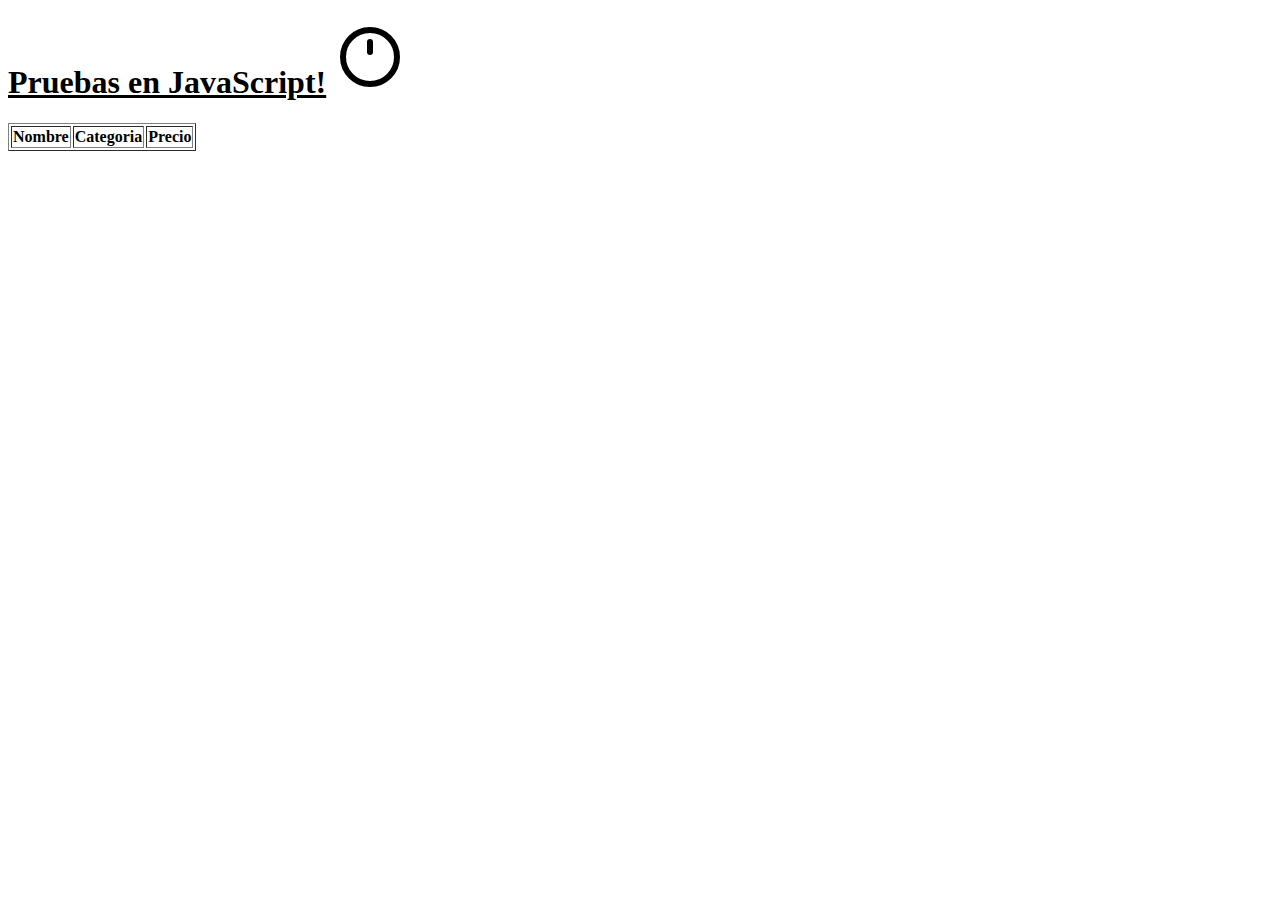
==== Index2.html @ f3ec86c2 "Prueba 3" ====
<!DOCTYPE html>
<html lang="es">

<head>
    <meta charset="UTF-8">
    <meta name="viewport" content="width=device-width, initial-scale=1.0">
    <title>JavaScript</title>
    <script type= "module" src="Pruebas/prueba3-6.js"></script>
</head>

<body>
    <h1><u>Pruebas en JavaScript!</u>
    <svg xmlns="http://www.w3.org/2000/svg" width="72" height="72" viewBox="0 0 24 24">
        <g fill="none" stroke="currentColor" stroke-linecap="round" stroke-linejoin="round" stroke-width="2">
            <path stroke-dasharray="64" stroke-dashoffset="64"
                d="M12 3c4.97 0 9 4.03 9 9c0 4.97 -4.03 9 -9 9c-4.97 0 -9 -4.03 -9 -9c0 -4.97 4.03 -9 9 -9Z">
                <animate fill="freeze" attributeName="stroke-dashoffset" dur="0.6s" values="64;0" />
            </path>
            <path stroke-dasharray="8" stroke-dashoffset="8" d="M12 7v6">
                <animate fill="freeze" attributeName="stroke-dashoffset" begin="0.6s" dur="0.2s" values="8;0" />
                <animate attributeName="stroke-width" begin="1.8s" dur="3s" keyTimes="0;0.1;0.2;0.3;1"
                    repeatCount="indefinite" values="2;3;3;2;2" />
            </path>
            <path stroke-dasharray="2" stroke-dashoffset="2" d="M12 17v0.01">
                <animate fill="freeze" attributeName="stroke-dashoffset" begin="0.8s" dur="0.2s" values="2;0" />
                <animate attributeName="stroke-width" begin="2.1s" dur="3s" keyTimes="0;0.1;0.2;0.3;1"
                    repeatCount="indefinite" values="2;3;3;2;2" />
            </path>
        </g>
    </svg>
</h1>
  
<table border="1">
    <tr>
      <th>Nombre</th>
      <th>Categoria</th>
      <th>Precio</th>
    </tr>
</table>
  
</body>

</html>
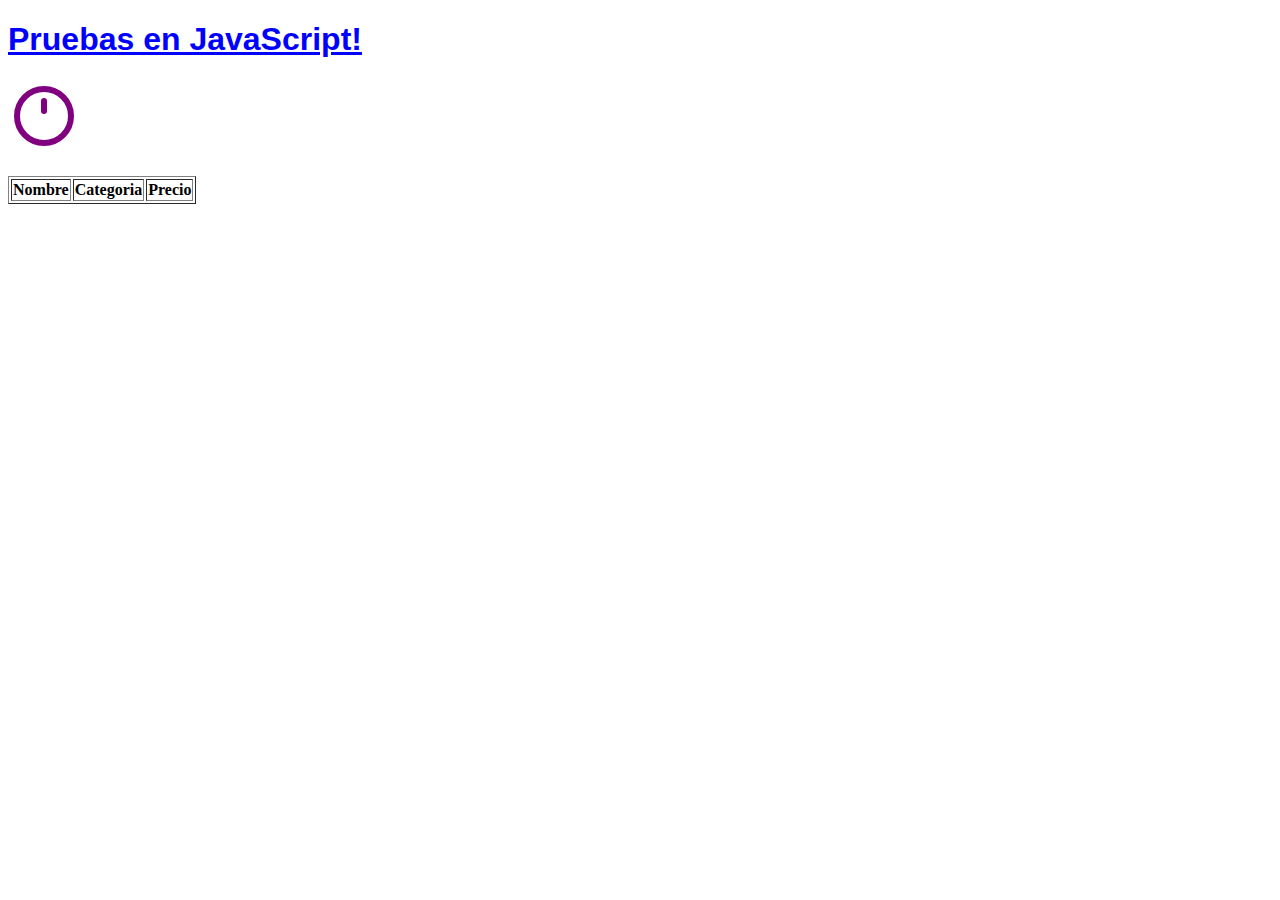
==== commit 107b6072: "update 1" ====
--- a/Index2.html
+++ b/Index2.html
@@ -6,10 +6,12 @@
     <meta name="viewport" content="width=device-width, initial-scale=1.0">
     <title>JavaScript</title>
     <script type= "module" src="Pruebas/prueba3-6.js"></script>
+    <link rel="stylesheet" href="Css/Style.css"></link>
 </head>
 
 <body>
-    <h1><u>Pruebas en JavaScript!</u>
+    <h1><u>Pruebas en JavaScript!</u></h1>
+<h3>
     <svg xmlns="http://www.w3.org/2000/svg" width="72" height="72" viewBox="0 0 24 24">
         <g fill="none" stroke="currentColor" stroke-linecap="round" stroke-linejoin="round" stroke-width="2">
             <path stroke-dasharray="64" stroke-dashoffset="64"
@@ -28,7 +30,7 @@
             </path>
         </g>
     </svg>
-</h1>
+</h3>
   
 <table border="1">
     <tr>
--- a/Css/Style.css
+++ b/Css/Style.css
@@ -0,0 +1,8 @@
+h1 {
+    color: blue;
+    font-family: sans-serif;
+}
+
+h3 {
+    color: purple;
+}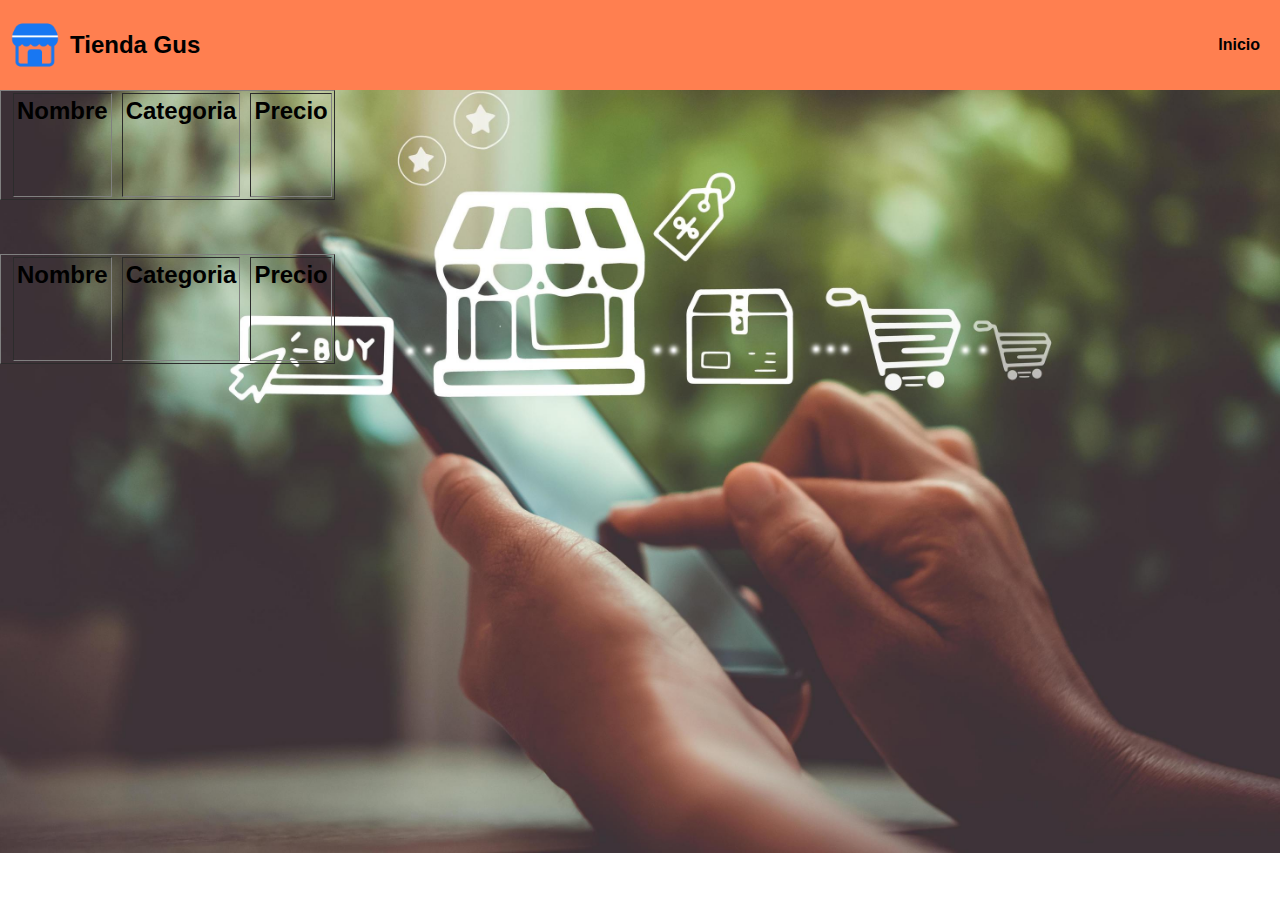
==== commit ab64177c: "prueba 4" ====
--- a/Index2.html
+++ b/Index2.html
@@ -4,41 +4,48 @@
 <head>
     <meta charset="UTF-8">
     <meta name="viewport" content="width=device-width, initial-scale=1.0">
-    <title>JavaScript</title>
-    <script type= "module" src="Pruebas/prueba3-6.js"></script>
+    <title>Tienda Gus</title>
+    <script type= "module" src="Js/Pruebas/prueba3-6.js"></script>
     <link rel="stylesheet" href="Css/Style.css"></link>
 </head>
 
+<header> 
+    <a href="Index2.html" class="logo"> 
+        <img src="Img/logo.png" alt="Logo de la Tienda">
+        <h2 class= "Nombre de la Tienda">Tienda Gus</h2>
+    </div>
+    <nav>
+        <a href="Index.html" class="Descuentos">Inicio</a>
+    </nav>
+</header>
+
 <body>
-    <h1><u>Pruebas en JavaScript!</u></h1>
-<h3>
-    <svg xmlns="http://www.w3.org/2000/svg" width="72" height="72" viewBox="0 0 24 24">
-        <g fill="none" stroke="currentColor" stroke-linecap="round" stroke-linejoin="round" stroke-width="2">
-            <path stroke-dasharray="64" stroke-dashoffset="64"
-                d="M12 3c4.97 0 9 4.03 9 9c0 4.97 -4.03 9 -9 9c-4.97 0 -9 -4.03 -9 -9c0 -4.97 4.03 -9 9 -9Z">
-                <animate fill="freeze" attributeName="stroke-dashoffset" dur="0.6s" values="64;0" />
-            </path>
-            <path stroke-dasharray="8" stroke-dashoffset="8" d="M12 7v6">
-                <animate fill="freeze" attributeName="stroke-dashoffset" begin="0.6s" dur="0.2s" values="8;0" />
-                <animate attributeName="stroke-width" begin="1.8s" dur="3s" keyTimes="0;0.1;0.2;0.3;1"
-                    repeatCount="indefinite" values="2;3;3;2;2" />
-            </path>
-            <path stroke-dasharray="2" stroke-dashoffset="2" d="M12 17v0.01">
-                <animate fill="freeze" attributeName="stroke-dashoffset" begin="0.8s" dur="0.2s" values="2;0" />
-                <animate attributeName="stroke-width" begin="2.1s" dur="3s" keyTimes="0;0.1;0.2;0.3;1"
-                    repeatCount="indefinite" values="2;3;3;2;2" />
-            </path>
-        </g>
-    </svg>
-</h3>
-  
-<table border="1">
+<table id="Tabla1" border="1">
+    
+<thead>
     <tr>
-      <th>Nombre</th>
-      <th>Categoria</th>
-      <th>Precio</th>
+        <th>Nombre</th>
+        <th>Categoria</th>
+        <th>Precio</th>
     </tr>
+</thead>
+<tbody></tbody>
 </table>
+
+<br>
+<br>
+<br>
+
+<table id="Tabla2" border="1">
+    <thead>
+        <tr>
+            <th>Nombre</th>
+            <th>Categoria</th>
+            <th>Precio</th>
+        </tr>
+    </thead>
+    <tbody></tbody>
+    </table>
   
 </body>
 
--- a/Css/Style.css
+++ b/Css/Style.css
@@ -1,3 +1,48 @@
+body{
+    font-family: sans-serif;
+    margin: 0;
+    background-image: url("../Img/Fondo.jpg");
+    background-size: cover;
+    background-repeat: no-repeat;
+}
+
+a{
+    text-decoration: none;
+    color: black;
+}
+
+header{
+    display: flex;
+    height: 70px;
+    background-color: coral;
+    justify-content: space-between;
+    align-items: center;
+    padding: 10px;
+}
+
+header a:hover{
+    color: blueviolet;
+}
+
+.logo{
+    display: flex;
+    align-items: center;
+}
+
+.logo img{
+    height: 50px;
+    margin-right: 10px;
+}
+
+nav{
+    font-weight: 600;
+    padding-right: 10px;
+}
+
+nav a:hover{
+    color: blueviolet;
+}
+
 h1 {
     color: blue;
     font-family: sans-serif;
@@ -5,4 +50,20 @@
 
 h3 {
     color: purple;
+}
+
+/*tr {
+    height: 100px;
+    align-items: end;
+    font-weight: 900;
+    font-size: x-large;
+}*/
+
+th {
+    display: inline-table;
+    height: 100px;
+    align-items: baseline;
+    font-weight: 900;
+    font-size: x-large;
+    margin-left: 10px;
 }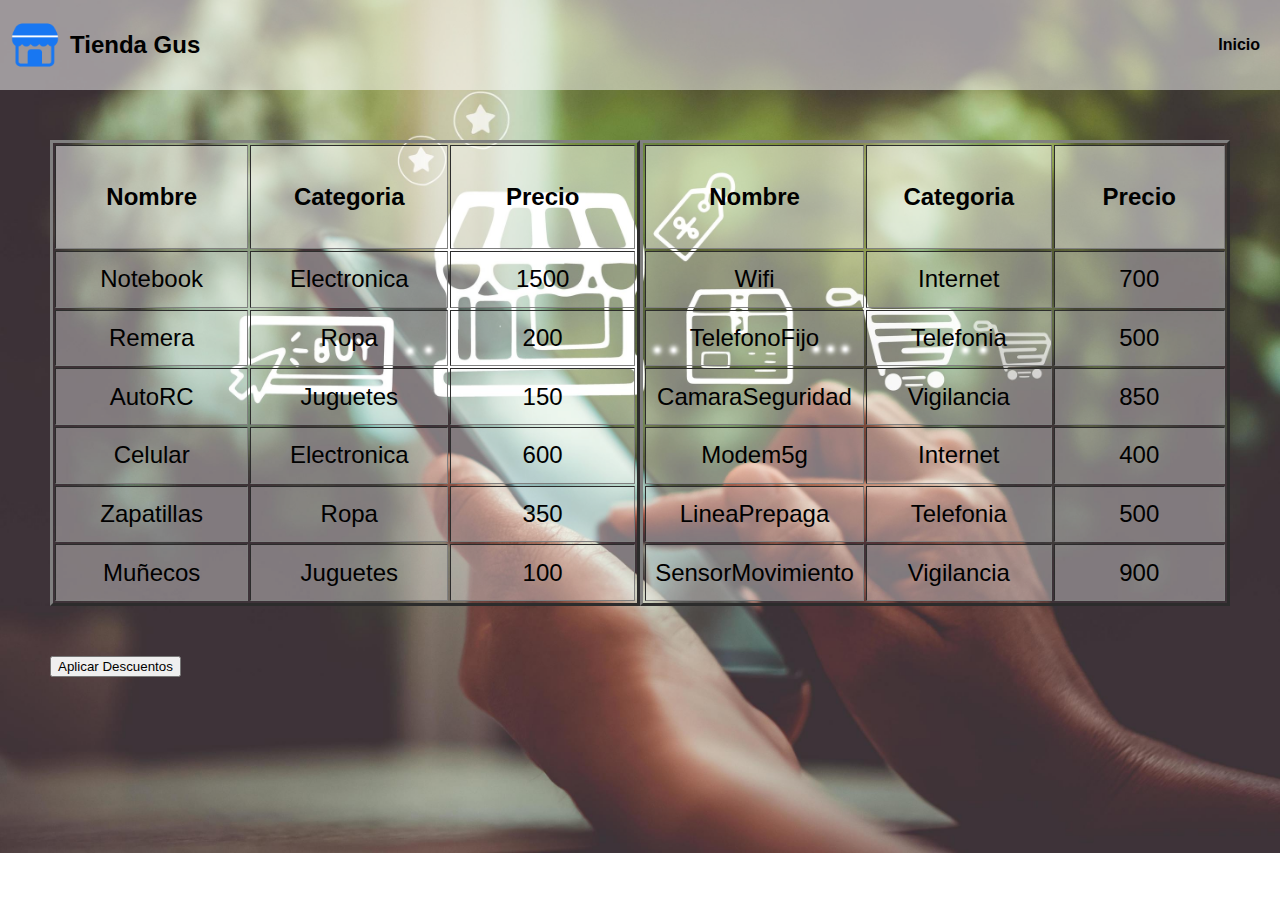
==== commit d5a35d27: "No se que prueba 1" ====
--- a/Index2.html
+++ b/Index2.html
@@ -5,48 +5,58 @@
     <meta charset="UTF-8">
     <meta name="viewport" content="width=device-width, initial-scale=1.0">
     <title>Tienda Gus</title>
-    <script type= "module" src="Js/Pruebas/prueba3-6.js"></script>
-    <link rel="stylesheet" href="Css/Style.css"></link>
+    <script type="module" src="Js/Pruebas/prueba3-6.js"></script>
+    <link rel="stylesheet" href="Css/Style.css">
+    </link>
+
+
+    <header>
+        <a href="Index2.html" class="logo">
+            <img src="Img/logo.png" alt="Logo de la Tienda">
+            <h2 class="Nombre de la Tienda">Tienda Gus</h2>
+            </div>
+            <nav>
+                <a href="Index.html" class="Descuentos">Inicio</a>
+            </nav>
+    </header>
 </head>
 
-<header> 
-    <a href="Index2.html" class="logo"> 
-        <img src="Img/logo.png" alt="Logo de la Tienda">
-        <h2 class= "Nombre de la Tienda">Tienda Gus</h2>
+<body>
+    <div>
+        <table id="Tabla1" border="3">
+
+            <thead>
+                <tr>
+                    <th>Nombre</th>
+                    <th>Categoria</th>
+                    <th>Precio</th>
+                </tr>
+            </thead>
+            <tbody>
+
+            </tbody>
+        </table>
+
+        <br>
+        <br>
+        <br>
+
+        <table id="Tabla2" border="3">
+            <thead>
+                <tr>
+                    <th>Nombre</th>
+                    <th>Categoria</th>
+                    <th>Precio</th>
+                </tr>
+            </thead>
+            <tbody>
+
+            </tbody>
+        </table>
     </div>
-    <nav>
-        <a href="Index.html" class="Descuentos">Inicio</a>
-    </nav>
-</header>
-
-<body>
-<table id="Tabla1" border="1">
-    
-<thead>
-    <tr>
-        <th>Nombre</th>
-        <th>Categoria</th>
-        <th>Precio</th>
-    </tr>
-</thead>
-<tbody></tbody>
-</table>
-
-<br>
-<br>
-<br>
-
-<table id="Tabla2" border="1">
-    <thead>
-        <tr>
-            <th>Nombre</th>
-            <th>Categoria</th>
-            <th>Precio</th>
-        </tr>
-    </thead>
-    <tbody></tbody>
-    </table>
-  
+    <div>
+        <button id="btn1" onclick="aplicarDescuento()">Aplicar Descuentos</button>
+    </div>
 </body>
 
 </html>--- a/Css/Style.css
+++ b/Css/Style.css
@@ -14,7 +14,7 @@
 header{
     display: flex;
     height: 70px;
-    background-color: coral;
+    background: rgba(255,255,255,0.5);
     justify-content: space-between;
     align-items: center;
     padding: 10px;
@@ -44,26 +44,63 @@
 }
 
 h1 {
-    color: blue;
-    font-family: sans-serif;
+    font-size: 120px;
+    text-align: center;
+    cursor: pointer;
+}
+
+h1:hover {
+    color: rgba(255,255,255,0.5);
 }
 
 h3 {
-    color: purple;
+    color: rgb(0, 0, 0);
+    text-align: center;
 }
 
-/*tr {
+h3:hover {
+    color: rgba(255,255,255,0.5);
+}
+
+th {
     height: 100px;
-    align-items: end;
-    font-weight: 900;
+    width: 225px;
+    align-items: center;
+    font-weight: 700;
     font-size: x-large;
+    text-align: center;
+    cursor: pointer;
+    background: rgba(255,255,255,0.5);
+}
+
+/*th {
+    height: 100px;
+    align-items: center;
+    font-weight: 500;
+    font-size: x-large;
+    margin-left: 20px;
 }*/
 
-th {
-    display: inline-table;
-    height: 100px;
-    align-items: baseline;
-    font-weight: 900;
+tbody {
+    height: 350px;
+    width: 100px;
+    font-weight: 500;
     font-size: x-large;
-    margin-left: 10px;
-}+    text-align: center;
+    cursor: pointer;
+    background: rgba(255, 255, 255, 0.353);
+}
+
+ table {
+    
+}
+
+div {
+    display: flex;
+    flex-direction: row;
+    justify-content: space-between;
+    align-items: center;
+    margin-left: 50px;
+    margin-right: 50px;
+    margin-top: 50px;
+}
